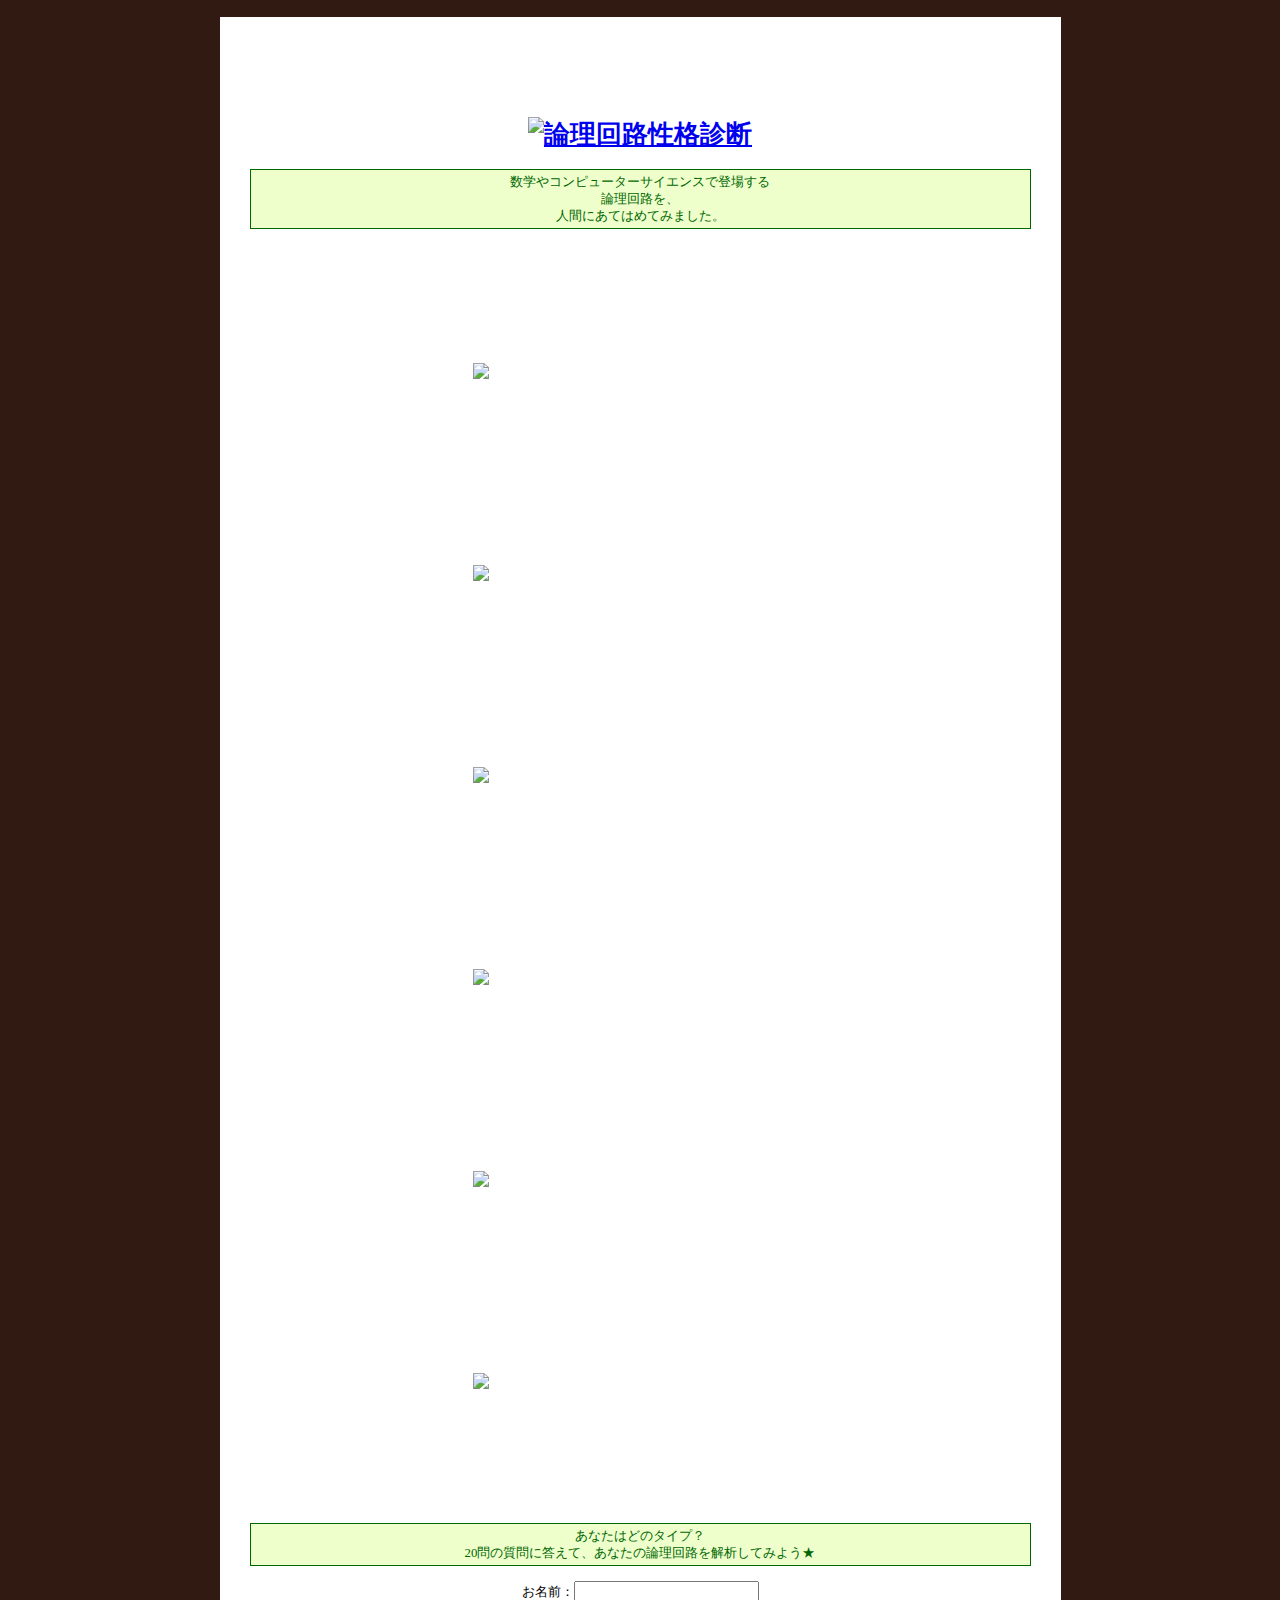
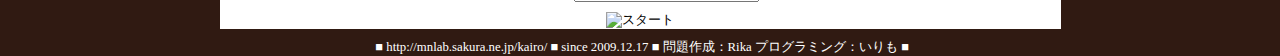
==== index.html @ 06300849 "sources" ====
<!DOCTYPE HTML PUBLIC "-//W3C//DTD HTML 4.01 Transitional//EN"
"http://www.w3.org/TR/html4/loose.dtd">
<html>
<head>
<meta http-equiv="Content-Type" content="text/html; charset=utf-8">
<link rel="stylesheet" type="text/css" href="../kairo.css">
</head>

<body>
<div id="main">
<h1>
<a href="/kairo/"><img src="./images/kairo/title2.png" alt="論理回路性格診断" border=0></a>
</h1>
<h3>
数学やコンピューターサイエンスで登場する<br>
論理回路を、<br>
人間にあてはめてみました。
</h3>
<div class="contents">
<table>
<tr><td><img src="./images/kairo/mascot_and.png"></td><td><div class="serif"><strong>AND</strong><br>
A,B共に1の時のみ、1が出力される。<br>
→みんながやってることが大好き。
</div></td></tr>
<tr><td><img src="./images/kairo/mascot_nand.png"></td><td><div class="serif"><strong>NAND</strong><br>
A,B共に1の時のみ、0が出力される。<br>
→流行りだすと冷める。

</div></td></tr>
<tr><td><img src="./images/kairo/mascot_nor.png"></td><td><div class="serif"><strong>NOR</strong><br>
A,B共に0のときのみ、1が出力される。<br>
→独占欲が強い。

</div></td></tr>
<tr><td><img src="./images/kairo/mascot_not.png"></td><td><div class="serif"><strong>NOT</strong><br>
入力されたビットでないビットが出力される。1→0,0→1<br>
→あまのじゃく。
</div></td></tr>
<tr><td><img src="./images/kairo/mascot_or.png"></td><td><div class="serif"><strong>OR</strong><br>
A,Bどちらかが1、又は共に1の時のみ、1が出力される。<br>
→他人の話を鵜呑みにする。

</div></td></tr>
<tr><td><img src="./images/kairo/mascot_xor.png"></td><td><div class="serif"><strong>XOR</strong><br>
AとBが異なっている時、1が出力される。<br>
→他人の仲間割れが快感。

</div></td></tr>
</table>
</div>
<h3>
<strong>あなたはどのタイプ？</strong><br>
20問の質問に答えて、あなたの論理回路を解析してみよう★
</h3>
<br>
<form method="POST" action="q.php" name="start">
お名前：<input type="text" width="20" name="n">
<div id="start">
<submit type="image" onclick="start.submit();" onmouseover='document.start_img.src="./images/kairo/start_over.png";' onmouseout='document.start_img.src="./images/kairo/start.png";'><img name="start_img" src="./images/kairo/start.png" width="300" height="95" alt="スタート"></a>
</div>
</form>

<script type="text/javascript"><!--
google_ad_client = "pub-1124949287563503";
/* 300x250, 作成済み 09/12/17 */
google_ad_slot = "9774193911";
google_ad_width = 300;
google_ad_height = 250;
//-->
</script>
<script type="text/javascript"
src="http://pagead2.googlesyndication.com/pagead/show_ads.js">
</script>

</div>
<img src="./images/kairo/start_over.png" width="1" height="1">
<font color="#FFFFFF">■ http://mnlab.sakura.ne.jp/kairo/ ■ since 2009.12.17 ■ 問題作成：Rika プログラミング：いりも ■ </font>
</body>
</html>
---- kairo.css ----
body{
background:url("./../images/kairo/bg2.png") left top repeat-x #301A12 fixed;
margin:0px;
padding:0px;
text-align:center;
font-size:80%;
}
#main{
width:841px;
background:url("./../images/kairo/inv.png") center top no-repeat #ffffff fixed;
margin:0px auto;
padding:0px;
}
#main_qhtml{
height:600px;
width:841px;
background:url("./../images/kairo/inv.png") center top no-repeat #ffffff fixed;
margin:0px auto;
padding:0px;
}

h1{
padding-top:100px;
}

h3{
font-size:1em;
line-height:1.3em;
color:#006600;
font-weight:lighter;
background-color:#EEFFCC;
margin:0px 30px;
padding:4px 0px;
border:1px solid #006600;
}
#start{
margin:10px;
}
img{
border:0px;
}
table,tr,td{
padding:0px;
margin:0px auto;
}
td{
height:200px;
text-align:center;
padding:0px 10px;
}
.contents{
text-align:center;
margin:40px 0px;
}
.serif{
color:#ffffff;
padding-left:60px;
padding-top:20px;
padding-right:0px;
padding-bottom:0px;
width:236px;
height:100px;
background-image:url("../images/kairo/serif.png");
font-size:13px;
text-align:left;
}
.serif strong{
font-size:130%;
}
.q_l{
vertical-align:middle;
color:#FF99FF;
font-size:120%;
}
.q_r{
vertical-align:middle;
color:#660066;
font-size:120%;
}
.q_icon{
vertical-align:middle;
}
.div_clear{
clear:both;
width:0px;
height:0px;
margin:0px;
padding:0px;
}

.totop,.totop a:link,.totop a:visited,.totop a:link{
font-size:1.3em;
color:#006666;
font-weight:bold;
}
.totop a:hover{
color:#33cccc;
}
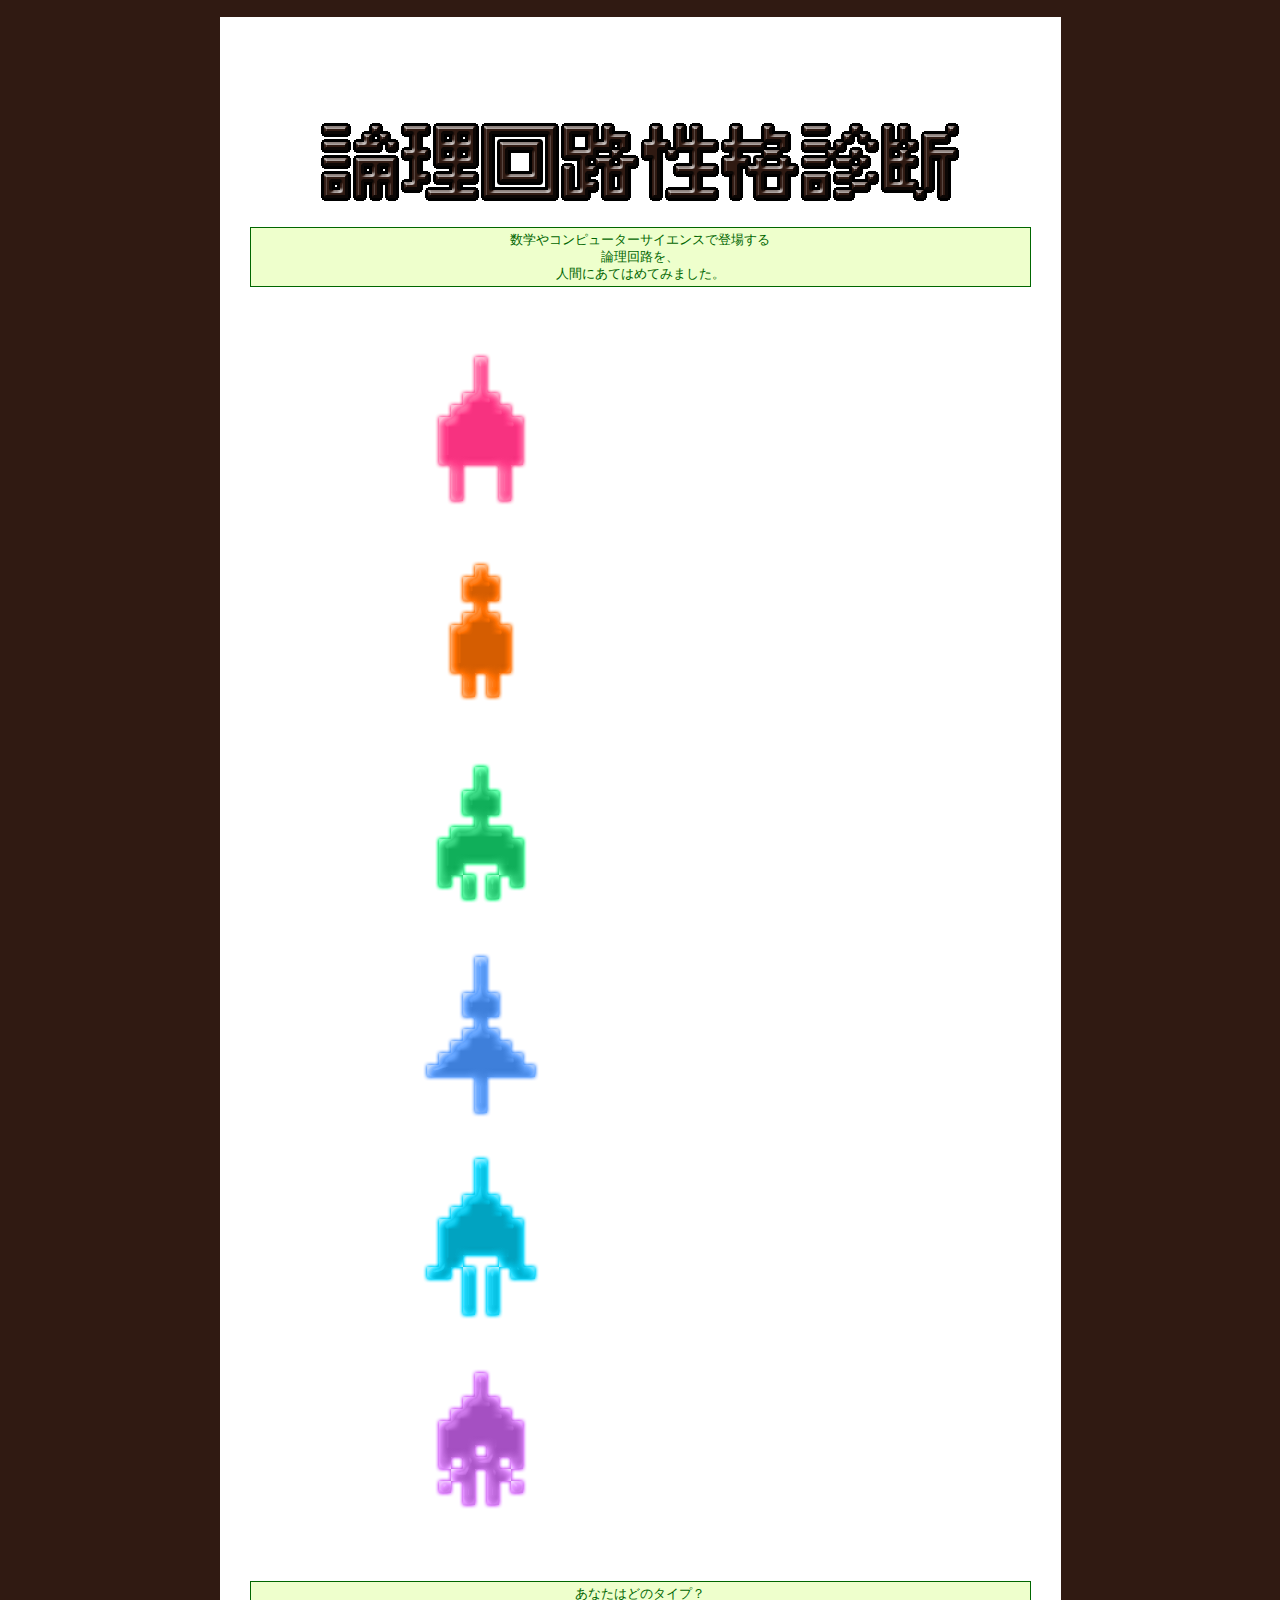
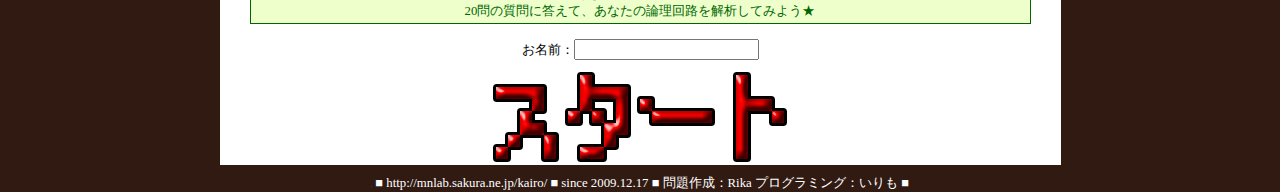
==== commit 17735799: "img path2" ====
--- a/index.html
+++ b/index.html
@@ -9,7 +9,7 @@
 <body>
 <div id="main">
 <h1>
-<a href="/kairo/"><img src="./images/kairo/title2.png" alt="論理回路性格診断" border=0></a>
+<a href="/kairo/"><img src="./images/title2.png" alt="論理回路性格診断" border=0></a>
 </h1>
 <h3>
 数学やコンピューターサイエンスで登場する<br>
@@ -18,30 +18,30 @@
 </h3>
 <div class="contents">
 <table>
-<tr><td><img src="./images/kairo/mascot_and.png"></td><td><div class="serif"><strong>AND</strong><br>
+<tr><td><img src="./images/mascot_and.png"></td><td><div class="serif"><strong>AND</strong><br>
 A,B共に1の時のみ、1が出力される。<br>
 →みんながやってることが大好き。
 </div></td></tr>
-<tr><td><img src="./images/kairo/mascot_nand.png"></td><td><div class="serif"><strong>NAND</strong><br>
+<tr><td><img src="./images/mascot_nand.png"></td><td><div class="serif"><strong>NAND</strong><br>
 A,B共に1の時のみ、0が出力される。<br>
 →流行りだすと冷める。
 
 </div></td></tr>
-<tr><td><img src="./images/kairo/mascot_nor.png"></td><td><div class="serif"><strong>NOR</strong><br>
+<tr><td><img src="./images/mascot_nor.png"></td><td><div class="serif"><strong>NOR</strong><br>
 A,B共に0のときのみ、1が出力される。<br>
 →独占欲が強い。
 
 </div></td></tr>
-<tr><td><img src="./images/kairo/mascot_not.png"></td><td><div class="serif"><strong>NOT</strong><br>
+<tr><td><img src="./images/mascot_not.png"></td><td><div class="serif"><strong>NOT</strong><br>
 入力されたビットでないビットが出力される。1→0,0→1<br>
 →あまのじゃく。
 </div></td></tr>
-<tr><td><img src="./images/kairo/mascot_or.png"></td><td><div class="serif"><strong>OR</strong><br>
+<tr><td><img src="./images/mascot_or.png"></td><td><div class="serif"><strong>OR</strong><br>
 A,Bどちらかが1、又は共に1の時のみ、1が出力される。<br>
 →他人の話を鵜呑みにする。
 
 </div></td></tr>
-<tr><td><img src="./images/kairo/mascot_xor.png"></td><td><div class="serif"><strong>XOR</strong><br>
+<tr><td><img src="./images/mascot_xor.png"></td><td><div class="serif"><strong>XOR</strong><br>
 AとBが異なっている時、1が出力される。<br>
 →他人の仲間割れが快感。
 
@@ -56,7 +56,7 @@
 <form method="POST" action="q.php" name="start">
 お名前：<input type="text" width="20" name="n">
 <div id="start">
-<submit type="image" onclick="start.submit();" onmouseover='document.start_img.src="./images/kairo/start_over.png";' onmouseout='document.start_img.src="./images/kairo/start.png";'><img name="start_img" src="./images/kairo/start.png" width="300" height="95" alt="スタート"></a>
+<submit type="image" onclick="start.submit();" onmouseover='document.start_img.src="./images/start_over.png";' onmouseout='document.start_img.src="./images/start.png";'><img name="start_img" src="./images/start.png" width="300" height="95" alt="スタート"></a>
 </div>
 </form>
 
@@ -73,7 +73,7 @@
 </script>
 
 </div>
-<img src="./images/kairo/start_over.png" width="1" height="1">
+<img src="./images/start_over.png" width="1" height="1">
 <font color="#FFFFFF">■ http://mnlab.sakura.ne.jp/kairo/ ■ since 2009.12.17 ■ 問題作成：Rika プログラミング：いりも ■ </font>
 </body>
 </html>
